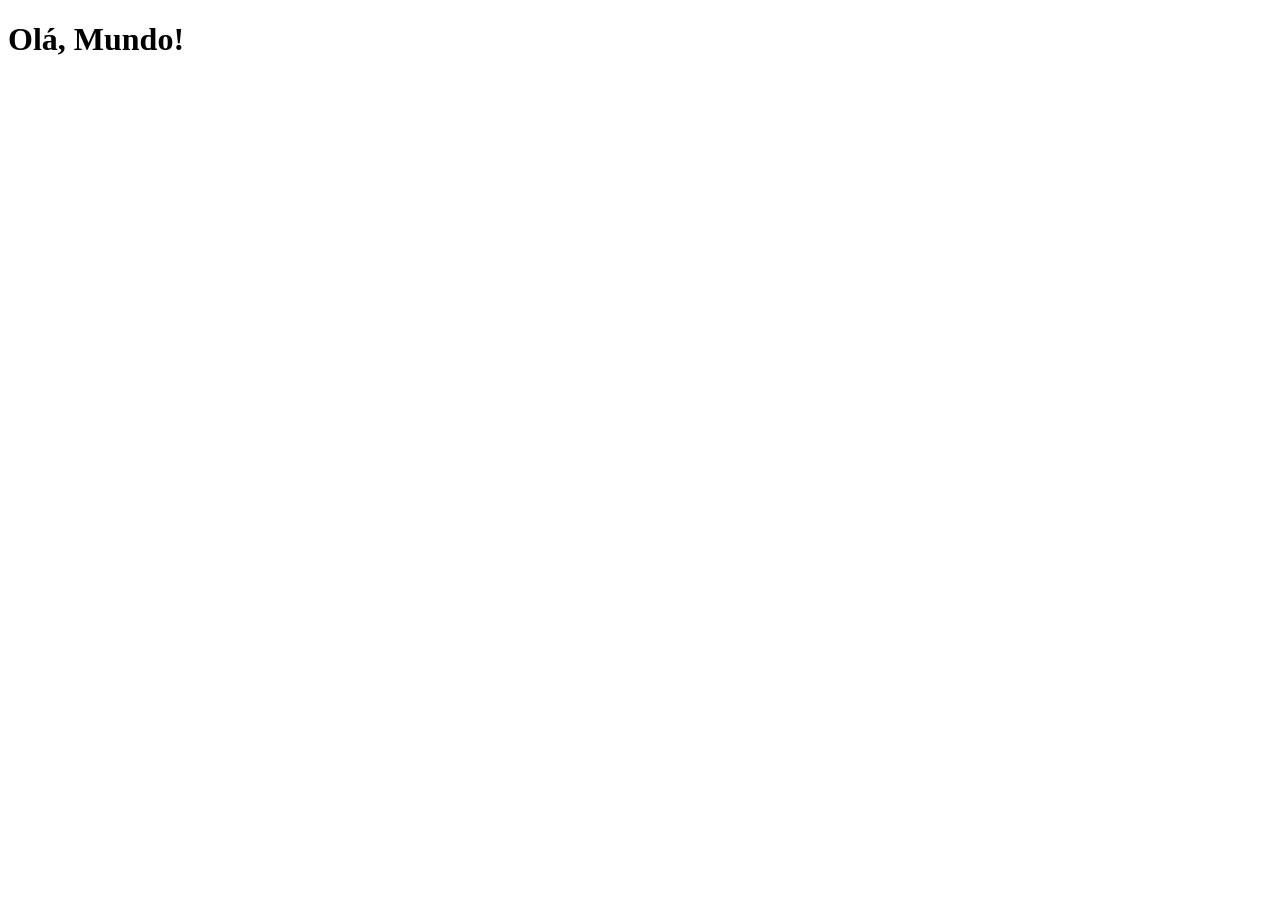
==== Index.html @ 4d3320db "Olá Mundo" ====
<!DOCTYPE html>
<html lang="pt-br">
<head>
    <meta charset="UTF-8">
    <meta name="viewport" content="width=device-width, initial-scale=1.0">
    <title>Projeto Android</title>
</head>
<body>
    <h1>Olá, Mundo!</h1>
    
</body>
</html>
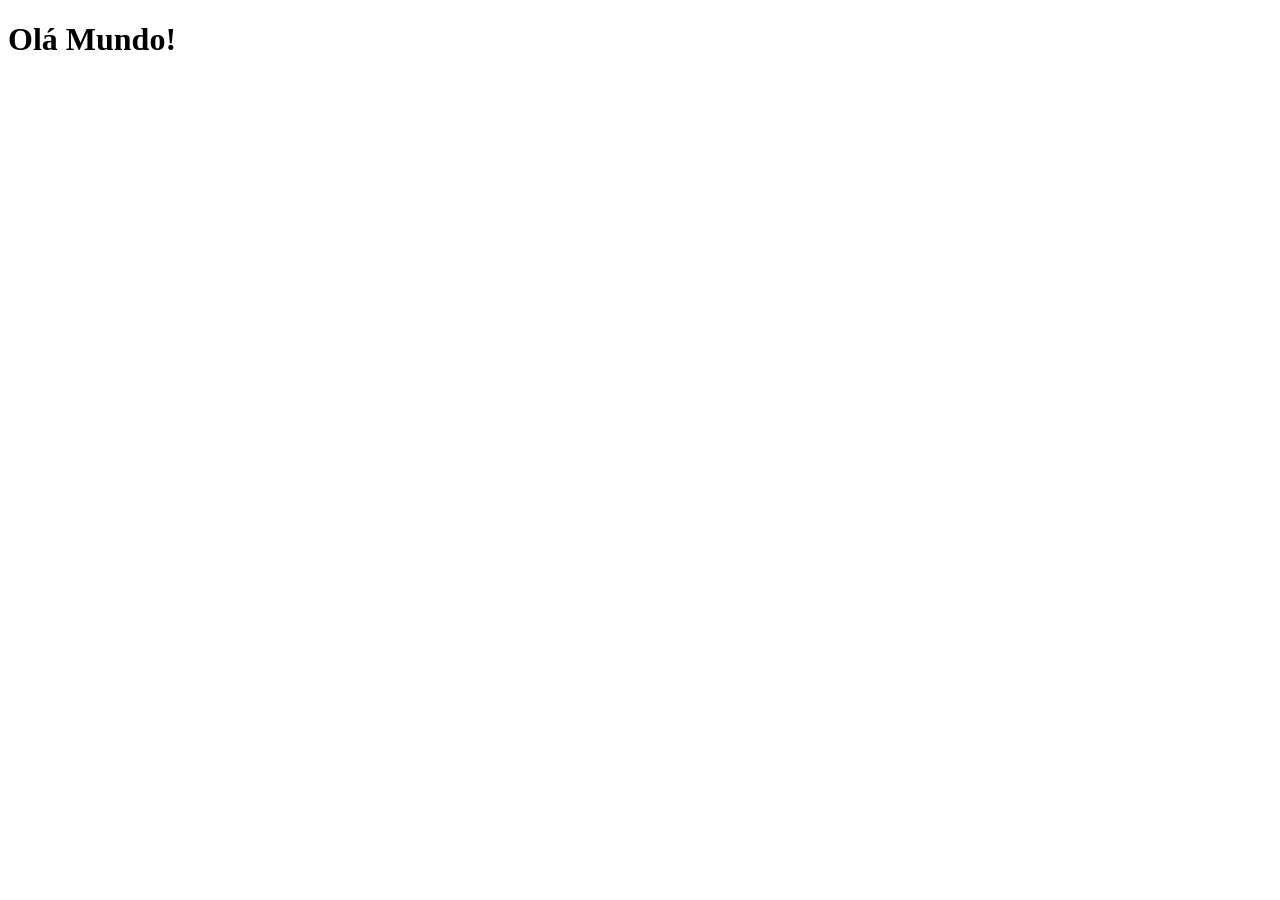
==== commit 7cd65429: "atualizando home page" ====
--- a/Index.html
+++ b/Index.html
@@ -6,7 +6,7 @@
     <title>Projeto Android</title>
 </head>
 <body>
-    <h1>Olá, Mundo!</h1>
+    <h1>Olá Mundo!</h1>
     
 </body>
 </html>
